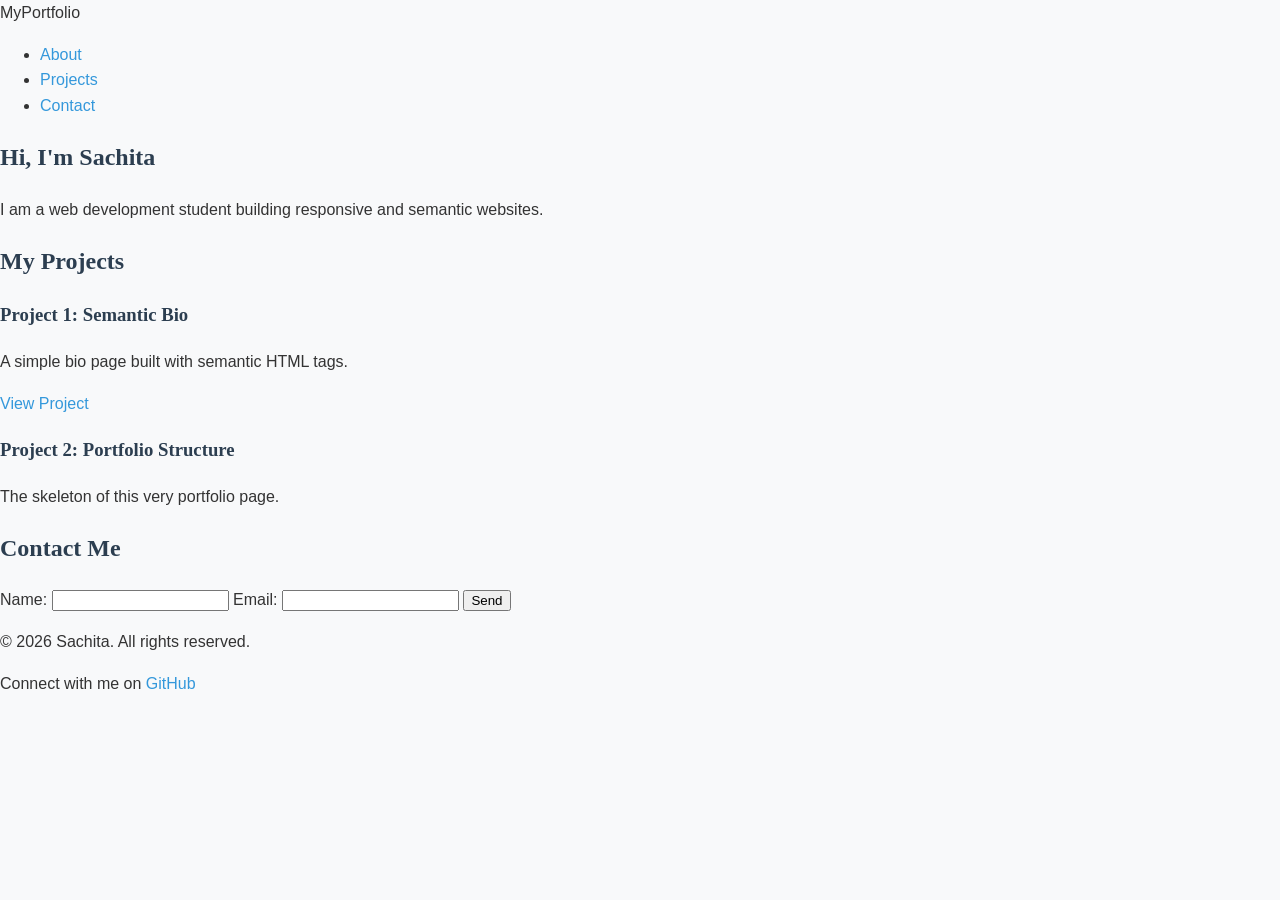
==== P6 index.html @ 01f279ed "fix: ensure styles.css is in the root directory" ====
<!DOCTYPE html>
<html lang="en">
<head>
    <link rel="stylesheet" href="styles.css">
    <meta charset="UTF-8">
    <meta name="viewport" content="width=device-width, initial-scale=1.0">
    <title>My Web Dev Portfolio</title>
</head>
<body>

    <header>
        <div class="logo">MyPortfolio</div>
        <nav>
            <ul>
                <li><a href="#about">About</a></li>
                <li><a href="#projects">Projects</a></li>
                <li><a href="#contact">Contact</a></li>
            </ul>
        </nav>
    </header>

    <main>
        <section id="about">
            <h1>Hi, I'm Sachita</h1>
            <p>I am a web development student building responsive and semantic websites.</p>
        </section>

        <section id="projects">
            <h2>My Projects</h2>
            
            <article class="project-card">
                <h3>Project 1: Semantic Bio</h3>
                <p>A simple bio page built with semantic HTML tags.</p>
                <a href="P5_Semantic_Bio/index.html">View Project</a>
            </article>

            <article class="project-card">
                <h3>Project 2: Portfolio Structure</h3>
                <p>The skeleton of this very portfolio page.</p>
            </article>
        </section>

        <section id="contact">
            <h2>Contact Me</h2>
            <form action="#">
                <label for="name">Name:</label>
                <input type="text" id="name" name="name">
                <label for="email">Email:</label>
                <input type="email" id="email" name="email">
                <button type="submit">Send</button>
            </form>
        </section>
    </main>

    <footer>
        <p>&copy; 2026 Sachita. All rights reserved.</p>
        <p>Connect with me on <a href="#">GitHub</a></p>
    </footer>

</body>
</html>
---- styles.css ----
:root {
    --primary-color: #2c3e50;
    --secondary-color: #3498db;
    --background-color: #f8f9fa;
    --text-color: #333333;
    --card-bg: #ffffff;
    --font-main: 'Segoe UI', Tahoma, Geneva, Verdana, sans-serif;
    --font-heading: 'Georgia', serif;
    --spacing-sm: 8px;
    --spacing-md: 16px;
    --spacing-lg: 32px;
}

body {
    font-family: var(--font-main);
    background-color: var(--background-color);
    color: var(--text-color);
    line-height: 1.6;
    margin: 0;
    padding: 0;
}

h1, h2, h3 {
    font-family: var(--font-heading);
    color: var(--primary-color);
}

a {
    color: var(--secondary-color);
    text-decoration: none;
}

a:hover {
    text-decoration: underline;
}
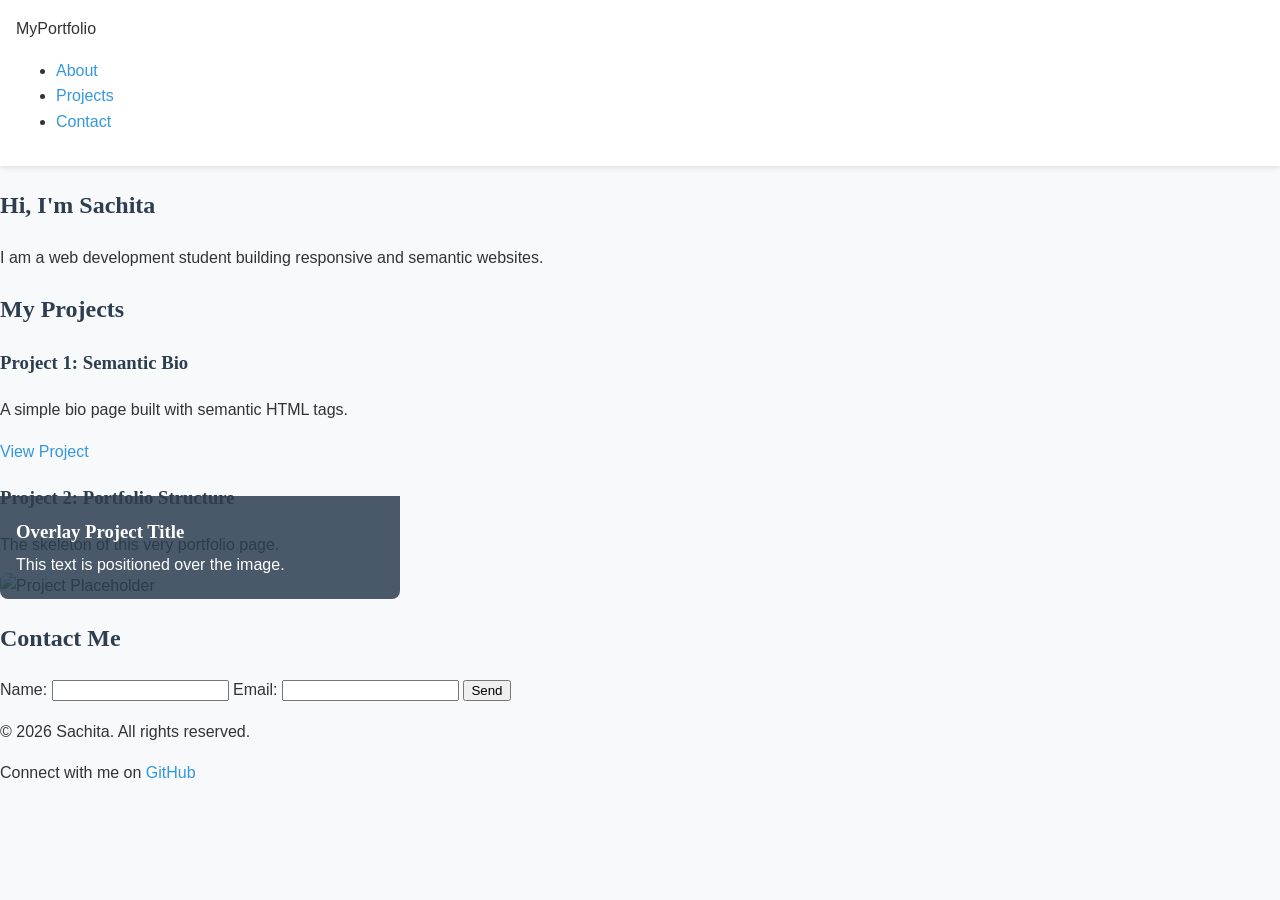
==== commit ae7e24b2: "feat: complete P8 sticky navbar and card overlay" ====
--- a/P6 index.html
+++ b/P6 index.html
@@ -27,7 +27,6 @@
 
         <section id="projects">
             <h2>My Projects</h2>
-            
             <article class="project-card">
                 <h3>Project 1: Semantic Bio</h3>
                 <p>A simple bio page built with semantic HTML tags.</p>
@@ -37,6 +36,17 @@
             <article class="project-card">
                 <h3>Project 2: Portfolio Structure</h3>
                 <p>The skeleton of this very portfolio page.</p>
+            </article>
+            <!-- P8: Card with Overlay -->
+            <article class="project-card overlay-card">
+                <div class="image-container">
+                    <img src="https://via.placeholder.com/400x200/3498db/ffffff?text=Project+Image" alt="Project Placeholder">
+    
+                    <div class="card-overlay">
+                        <h3>Overlay Project Title</h3>
+                        <p>This text is positioned over the image.</p>
+                    </div>
+                </div>
             </article>
         </section>
 
--- a/styles.css
+++ b/styles.css
@@ -32,4 +32,44 @@
 
 a:hover {
     text-decoration: underline;
+}
+
+header {
+    position: sticky;
+    top: 0;
+    z-index: 100; 
+    background-color: var(--card-bg);
+    padding: var(--spacing-md);
+    box-shadow: 0 2px 5px rgba(0,0,0,0.1);
+}
+
+.image-container {
+    position: relative; 
+    width: 100%;
+    max-width: 400px; 
+    margin-top: var(--spacing-md);
+}
+
+.image-container img {
+    width: 100%;
+    display: block;
+    border-radius: 8px;
+}
+
+.card-overlay {
+    position: absolute; 
+    bottom: 0;          
+    left: 0;
+    width: 100%;
+    background: rgba(44, 62, 80, 0.85);
+    color: white;
+    padding: var(--spacing-md);
+    box-sizing: border-box;
+    border-bottom-left-radius: 8px;
+    border-bottom-right-radius: 8px;
+}
+
+.card-overlay h3, .card-overlay p {
+    color: white;
+    margin: 5px 0;
 }
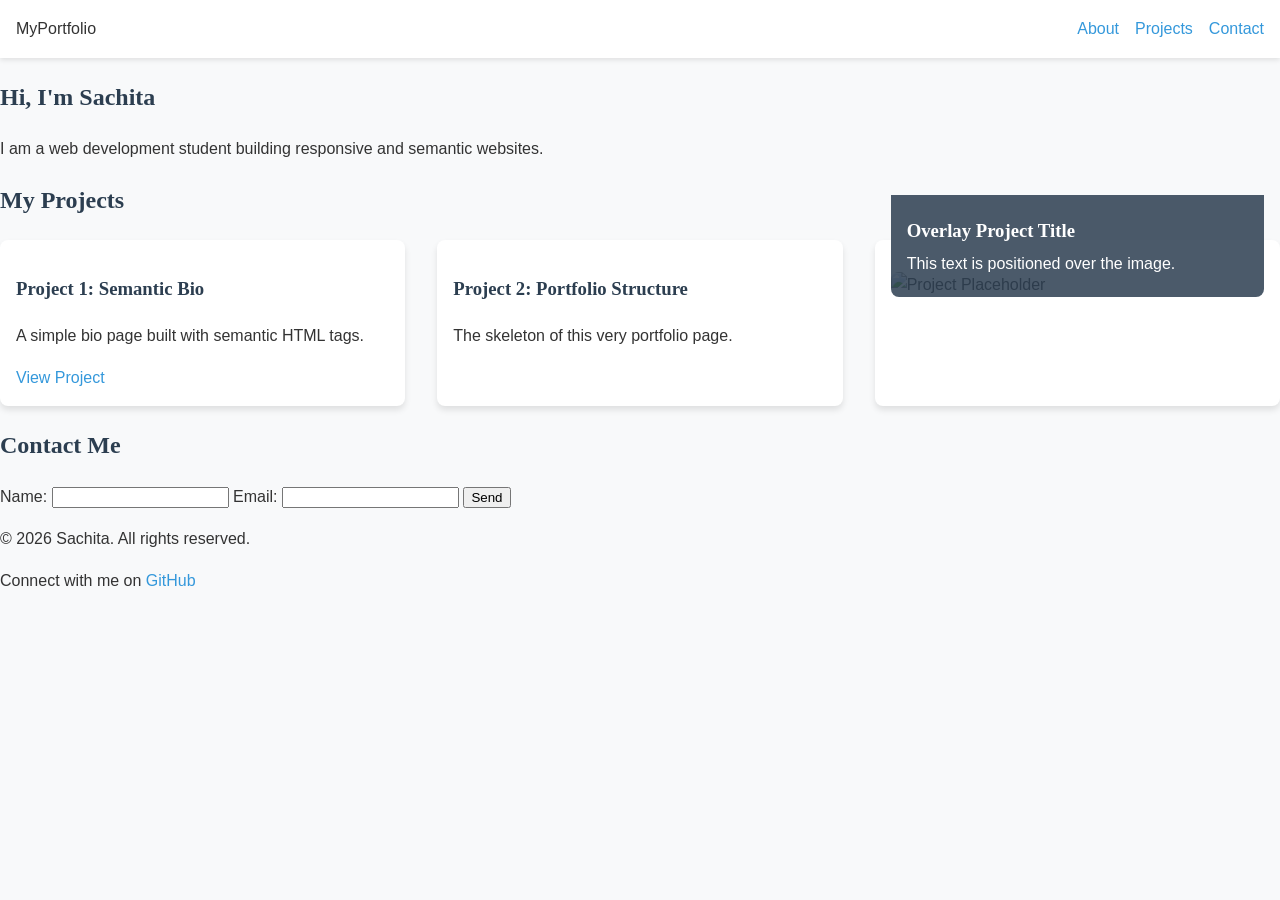
==== commit a68c25b4: "feat: complete P9 responsive navbar and flexbox card grid" ====
--- a/P6 index.html
+++ b/P6 index.html
@@ -27,6 +27,7 @@
 
         <section id="projects">
             <h2>My Projects</h2>
+            <div class="project-grid">
             <article class="project-card">
                 <h3>Project 1: Semantic Bio</h3>
                 <p>A simple bio page built with semantic HTML tags.</p>
@@ -48,6 +49,7 @@
                     </div>
                 </div>
             </article>
+            </div>
         </section>
 
         <section id="contact">
--- a/styles.css
+++ b/styles.css
@@ -72,4 +72,45 @@
 .card-overlay h3, .card-overlay p {
     color: white;
     margin: 5px 0;
+}
+
+header {
+    display: flex;
+    justify-content: space-between; 
+    align-items: center;            
+}
+
+header nav ul {
+    display: flex;
+    gap: var(--spacing-md);        
+    list-style: none;               
+    margin: 0;
+    padding: 0;
+}
+
+.project-grid {
+    display: flex;
+    flex-wrap: wrap;                
+    gap: var(--spacing-lg);        
+    margin-top: var(--spacing-md);
+}
+
+.project-card {
+    flex: 1 1 300px;                
+    background-color: var(--card-bg);
+    padding: var(--spacing-md);
+    border-radius: 8px;
+    box-shadow: 0 4px 6px rgba(0,0,0,0.1);
+}
+
+@media (max-width: 600px) {
+    header {
+        flex-direction: column;     
+        gap: var(--spacing-sm);
+    }
+    
+    header nav ul {
+        flex-wrap: wrap;
+        justify-content: center;
+    }
 }
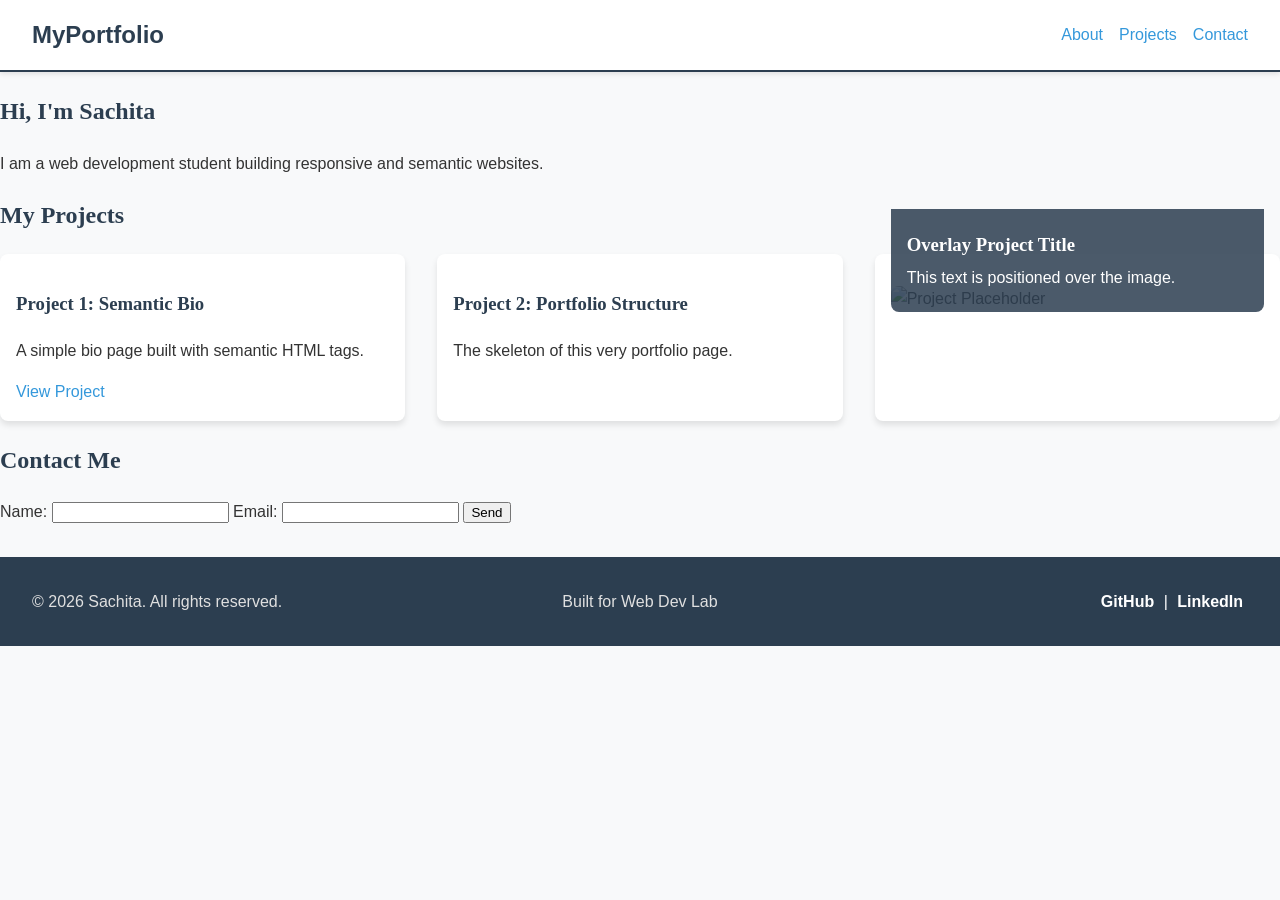
==== commit 86ab5708: "feat: complete P10 portfolio header and footer with advanced flexbox" ====
--- a/P6 index.html
+++ b/P6 index.html
@@ -27,6 +27,7 @@
 
         <section id="projects">
             <h2>My Projects</h2>
+            <!-- P9: Responsive navbar and card grid using Flexbox -->
             <div class="project-grid">
             <article class="project-card">
                 <h3>Project 1: Semantic Bio</h3>
@@ -65,8 +66,15 @@
     </main>
 
     <footer>
-        <p>&copy; 2026 Sachita. All rights reserved.</p>
-        <p>Connect with me on <a href="#">GitHub</a></p>
+        <div class="footer-left">
+            <p>&copy; 2026 Sachita. All rights reserved.</p>
+        </div>
+        <div class="footer-center">
+            <p>Built for Web Dev Lab</p>
+        </div>
+        <div class="footer-right">
+            <a href="#">GitHub</a> | <a href="#">LinkedIn</a>
+        </div>
     </footer>
 
 </body>
--- a/styles.css
+++ b/styles.css
@@ -113,4 +113,48 @@
         flex-wrap: wrap;
         justify-content: center;
     }
+}
+
+header {
+    padding: var(--spacing-md) var(--spacing-lg); 
+    border-bottom: 2px solid var(--primary-color);
+}
+
+.logo {
+    font-size: 1.5rem;
+    font-weight: bold;
+    color: var(--primary-color);
+}
+
+footer {
+    display: flex;
+    justify-content: space-between; 
+    align-items: center;            
+    background-color: var(--primary-color);
+    color: white;
+    padding: var(--spacing-lg);
+    margin-top: var(--spacing-lg);
+    flex-wrap: wrap;               
+    gap: var(--spacing-md);
+}
+
+footer p {
+    margin: 0;
+    color: #e0e0e0;
+}
+
+footer a {
+    color: white;
+    font-weight: bold;
+    margin: 0 5px;
+}
+
+.footer-left, .footer-center, .footer-right {
+    flex: 1; 
+    text-align: center; 
+}
+
+@media (min-width: 768px) {
+    .footer-left { text-align: left; }
+    .footer-right { text-align: right; }
 }
